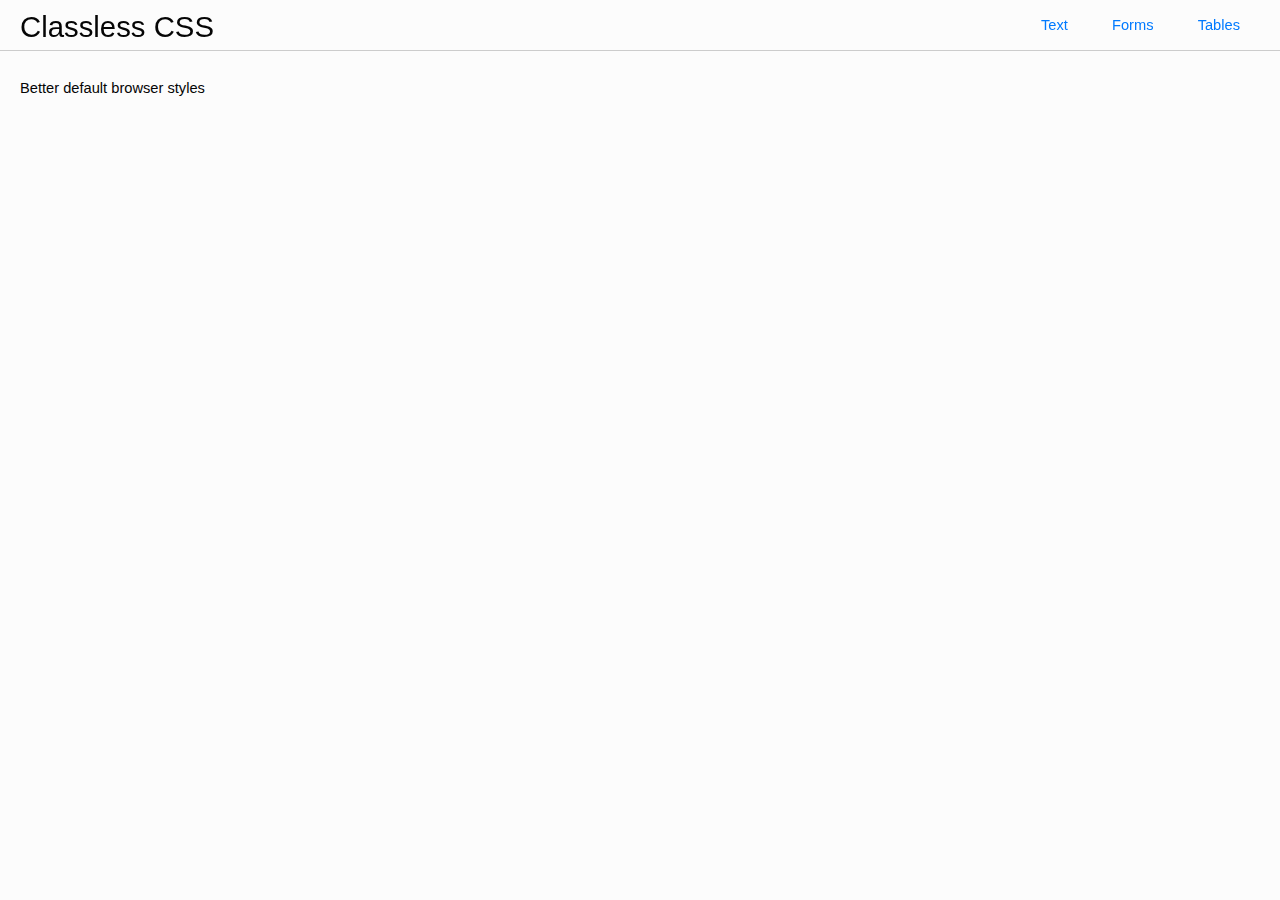
==== index.html @ c152cd14 "better default styles for mobile safari" ====
<html>
	<head>
		<title>Classless CSS</title>
		<meta name="viewport" content="width=device-width, initial-scale=1">
		<link rel="stylesheet" href="main.css" />
	</head>
	<body>
		<header>
			<nav>
				<h1>Classless CSS</h1>
				<ul>
					<li><a href="text.html">Text</a></li>
					<li><a href="forms.html">Forms</a></li>
					<li><a href="tables.html">Tables</a></li>
				</ul>
			</nav>
		</header>
		<main>
				<article>
					<p>Better default browser styles</p>
				</article>
		<main>
	</body>
</html>
---- main.css ----
:root {
	--default-color: #050505;
	--default-color-invert: #fcfcfc;
	--default-color-invert-dark: #ececec;
	--default-color-invert-darker: #ccc;
	--default-color-tint: #007AFF;
	--default-color-tint-invert: #fff;
}

* {
	-webkit-tap-highlight-color: rgba(0,0,0,0);
}

body {
	margin: 80px 20px;
	font: 11pt "HelveticaNeue-Light", "Helvetica Neue Light", "Helvetica Neue", Helvetica, Arial, "Lucida Grande", sans-serif; 
	color: var(--default-color);
	background-color: var(--default-color-invert);
}

a {
	color: var(--default-color-tint);
}

label {
	display: block;
}

input[type=color],
input[type=file],
input[type=number],
input[type=tel],
input[type=text],
input[type=range],
input[type=search],
input[type=url],
input[type=email],
input[type=password] {
	width: 100%;
	margin-bottom: 10px;
}

input[type=color],
input[type=email],
input[type=number],
input[type=password],
input[type=search],
input[type=tel],
input[type=text],
input[type=url] {
	border: solid 1px var(--default-color-invert-darker);
	padding: 10px;
	color: var(--default-color);
	background-color: var(--default-color-invert);
}

input[type=range] {
	width: 50%;
	padding: 0;
}

input[type=color]:focus,
input[type=email]:focus,
input[type=number]:focus,
input[type=password]:focus,
input[type=search]:focus,
input[type=tel]:focus,
input[type=text]:focus,
input[type=url]:focus {
	border-color: var(--default-color-tint);
}

select {
	width: 100%;
	padding: 10px;
	margin-bottom: 10px;
}

fieldset {
	background-color: var(--default-color-invert-dark);
	border: none;
	border-radius: 3px;
	margin-top: 30px;
	margin-bottom: 10px;
}

legend {
	position: relative;
	top: -15px;
}

button {
	padding: 10px 20px;
	background-color: var(--default-color-invert-dark);
	border: none;
	border-radius: 3px;
}

button:focus,
button:active {
	background-color: var(--default-color-invert-darker);
}

button[type=submit] {
	color: var(--default-color-tint-invert);
	background-color: var(--default-color-tint);
}

nav {
	position: fixed;
	top: 0;
	left: 0;
	right: 0;
	height: 30px;
	padding: 10px 20px;
	border-bottom: solid 1px #ccc;
	-webkit-backdrop-filter: blur(10px);
	backdrop-filter: blur(10px);
}

nav h1 {
	margin: 0;
	font-weight: normal;
	display: inline-block;
}

nav ul {
	display: inline-block;
	float: right;
	margin: 0;
}

nav ul li {
	display: inline-block;
}

nav ul li a {
	text-decoration: none;
	padding: 10px 20px;
	height: 30px;
	line-height: 30px;
}
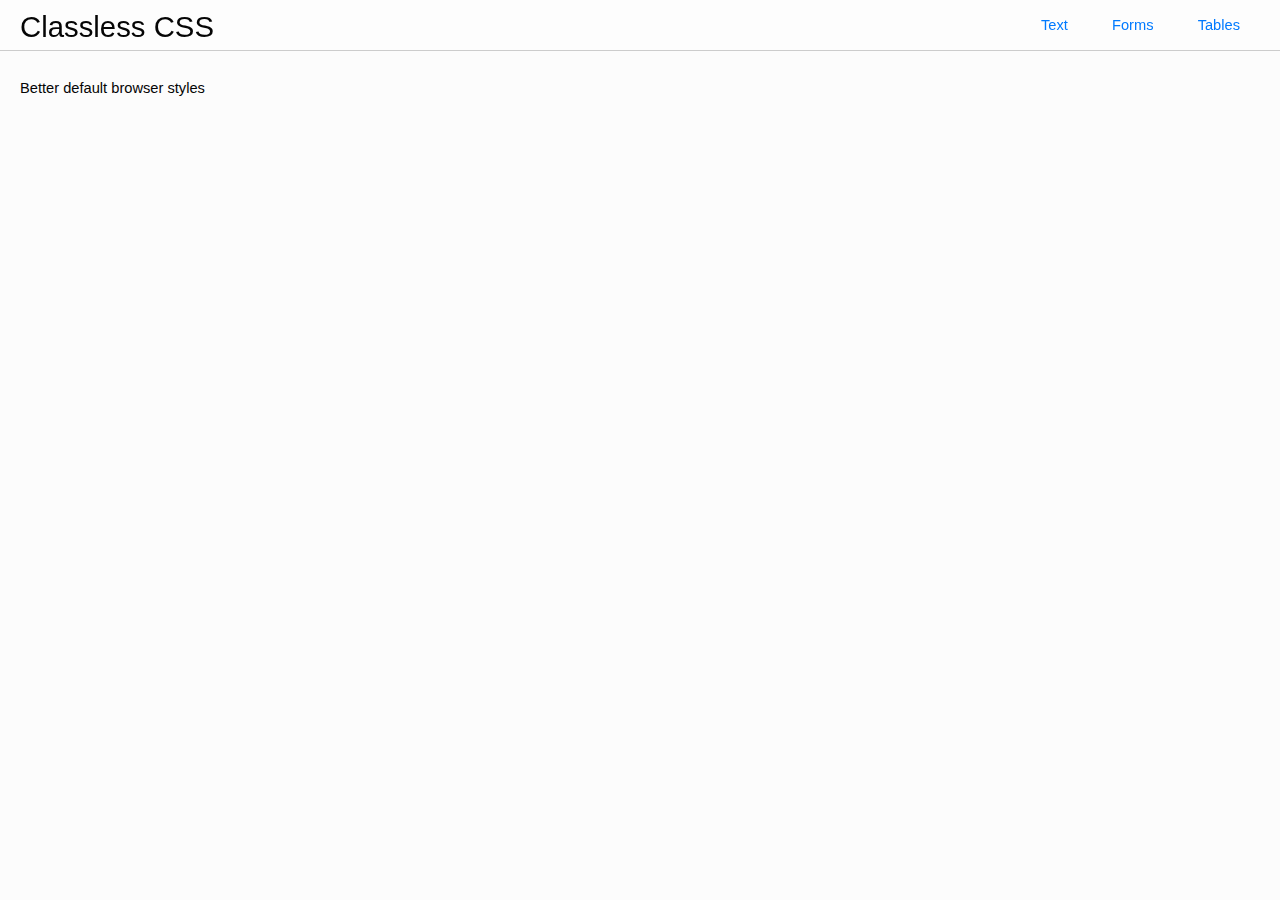
==== commit 18ad75f1: "minor tweaks" ====
--- a/index.html
+++ b/index.html
@@ -1,7 +1,7 @@
 <html>
 	<head>
 		<title>Classless CSS</title>
-		<meta name="viewport" content="width=device-width, initial-scale=1">
+		<meta name="viewport" content="width=device-width, initial-scale=1, user-scalable=no">
 		<link rel="stylesheet" href="main.css" />
 	</head>
 	<body>
--- a/main.css
+++ b/main.css
@@ -85,8 +85,12 @@
 }
 
 legend {
-	position: relative;
-	top: -15px;
+	display: block;
+	float: left;
+	width: 100%;
+	margin-bottom: 10px;
+	text-transform: uppercase;
+	color: var(--default-color-invert-darker);
 }
 
 button {
@@ -114,6 +118,7 @@
 	height: 30px;
 	padding: 10px 20px;
 	border-bottom: solid 1px #ccc;
+	background-color: rgba(255, 255, 255, 0.3);
 	-webkit-backdrop-filter: blur(10px);
 	backdrop-filter: blur(10px);
 }
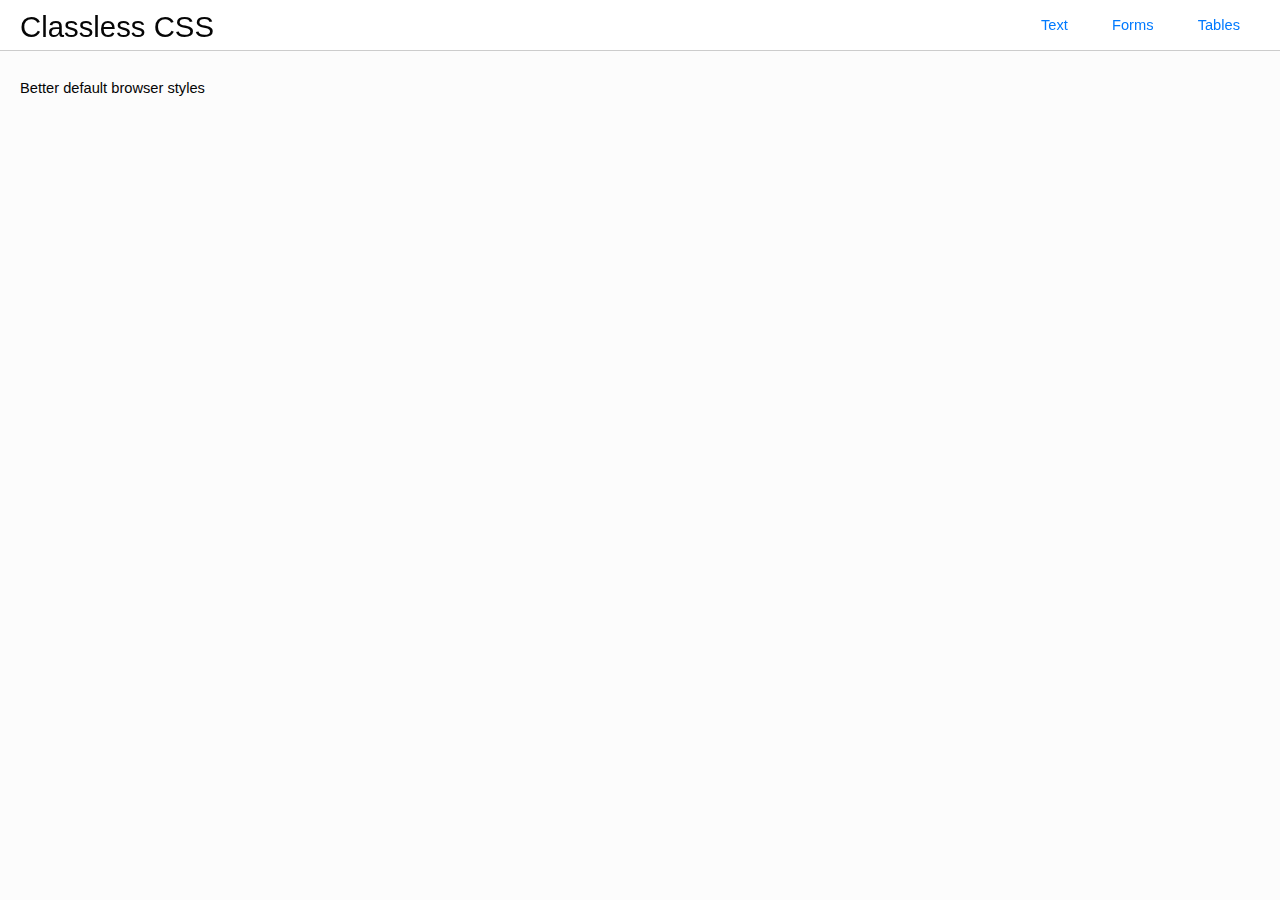
==== commit d6e63230: "minor tweaks" ====
--- a/index.html
+++ b/index.html
@@ -1,24 +1,24 @@
 <html>
-	<head>
-		<title>Classless CSS</title>
-		<meta name="viewport" content="width=device-width, initial-scale=1, user-scalable=no">
-		<link rel="stylesheet" href="main.css" />
-	</head>
-	<body>
-		<header>
-			<nav>
-				<h1>Classless CSS</h1>
-				<ul>
-					<li><a href="text.html">Text</a></li>
-					<li><a href="forms.html">Forms</a></li>
-					<li><a href="tables.html">Tables</a></li>
-				</ul>
-			</nav>
-		</header>
-		<main>
-				<article>
-					<p>Better default browser styles</p>
-				</article>
-		<main>
-	</body>
+<head>
+    <title>Classless CSS</title>
+    <meta name="viewport" content="width=device-width, initial-scale=1, user-scalable=no">
+    <link rel="stylesheet" href="main.css"/>
+</head>
+<body>
+<header>
+    <nav>
+        <h1>Classless CSS</h1>
+        <ul>
+            <li><a href="text.html">Text</a></li>
+            <li><a href="forms.html">Forms</a></li>
+            <li><a href="tables.html">Tables</a></li>
+        </ul>
+    </nav>
+</header>
+<main>
+    <article>
+        <p>Better default browser styles</p>
+    </article>
+    <main>
+</body>
 </html>--- a/main.css
+++ b/main.css
@@ -13,7 +13,7 @@
 
 body {
 	margin: 80px 20px;
-	font: 11pt "HelveticaNeue-Light", "Helvetica Neue Light", "Helvetica Neue", Helvetica, Arial, "Lucida Grande", sans-serif; 
+	font: 11pt "HelveticaNeue-Light", "Helvetica Neue Light", "Helvetica Neue", Helvetica, Arial, "Lucida Grande", sans-serif;
 	color: var(--default-color);
 	background-color: var(--default-color-invert);
 }
@@ -24,31 +24,47 @@
 
 label {
 	display: block;
+    margin-bottom: 5px;
 }
 
 input[type=color],
+input[type=datetime-local],
+input[type=date],
+input[type=email],
 input[type=file],
+input[type=month],
 input[type=number],
 input[type=tel],
 input[type=text],
+input[type=time],
 input[type=range],
 input[type=search],
 input[type=url],
-input[type=email],
-input[type=password] {
+input[type=password],
+input[type=week] {
 	width: 100%;
 	margin-bottom: 10px;
+    outline: none;
 }
 
 input[type=color],
+input[type=datetime-local],
+input[type=date],
 input[type=email],
+input[type=file],
+input[type=month],
 input[type=number],
-input[type=password],
-input[type=search],
 input[type=tel],
 input[type=text],
-input[type=url] {
+input[type=time],
+input[type=range],
+input[type=search],
+input[type=url],
+input[type=password],
+input[type=week],
+select {
 	border: solid 1px var(--default-color-invert-darker);
+    border-radius: 5px;
 	padding: 10px;
 	color: var(--default-color);
 	background-color: var(--default-color-invert);
@@ -57,23 +73,35 @@
 input[type=range] {
 	width: 50%;
 	padding: 0;
+    outline: none;
 }
 
 input[type=color]:focus,
+input[type=datetime-local]:focus,
+input[type=date]:focus,
 input[type=email]:focus,
+input[type=file]:focus,
+input[type=month]:focus,
 input[type=number]:focus,
-input[type=password]:focus,
-input[type=search]:focus,
 input[type=tel]:focus,
 input[type=text]:focus,
-input[type=url]:focus {
+input[type=time]:focus,
+input[type=range]:focus,
+input[type=search]:focus,
+input[type=url]:focus,
+input[type=password]:focus,
+input[type=week]:focus,
+select:focus{
+    outline: none;
 	border-color: var(--default-color-tint);
+    box-shadow: inset 0 1px 1px rgba(0,0,0,.075), 0 0 8px rgba(102,175,233,.6);
 }
 
 select {
-	width: 100%;
+    height: 33px;
+    margin-bottom: 10px;
 	padding: 10px;
-	margin-bottom: 10px;
+    width: 100%;
 }
 
 fieldset {
@@ -88,16 +116,18 @@
 	display: block;
 	float: left;
 	width: 100%;
-	margin-bottom: 10px;
+	margin-bottom: 15px;
+    margin-top: 10px;
 	text-transform: uppercase;
-	color: var(--default-color-invert-darker);
+	color: #979797;
 }
 
 button {
+    background-color: var(--default-color-invert-dark);
+    border: none;
+    border-radius: 5px;
 	padding: 10px 20px;
-	background-color: var(--default-color-invert-dark);
-	border: none;
-	border-radius: 3px;
+    outline: none;
 }
 
 button:focus,
@@ -118,7 +148,7 @@
 	height: 30px;
 	padding: 10px 20px;
 	border-bottom: solid 1px #ccc;
-	background-color: rgba(255, 255, 255, 0.3);
+    background-color: rgba(255, 255, 255, 0.9);
 	-webkit-backdrop-filter: blur(10px);
 	backdrop-filter: blur(10px);
 }
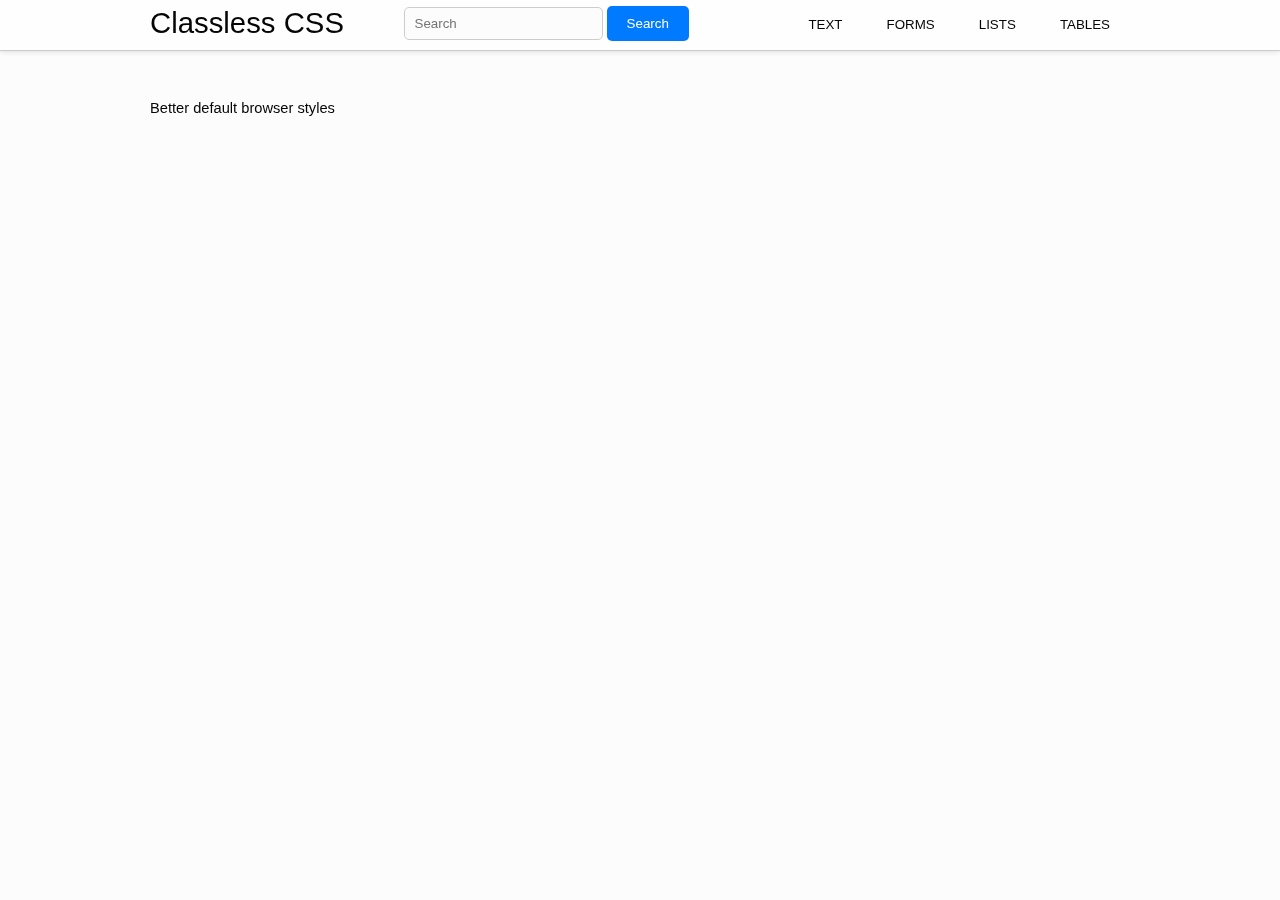
==== commit 89bb7c5c: "Overall updates" ====
--- a/index.html
+++ b/index.html
@@ -1,16 +1,22 @@
 <html>
 <head>
     <title>Classless CSS</title>
-    <meta name="viewport" content="width=device-width, initial-scale=1, user-scalable=no">
-    <link rel="stylesheet" href="main.css"/>
+    <meta name="viewport" content="width=device-width, initial-scale=1, maximum-scale=1, user-scalable=no">
+    <link rel="stylesheet" href="styles/vars.css"/>
+    <link rel="stylesheet" href="styles/main.css"/>
 </head>
 <body>
 <header>
     <nav>
-        <h1>Classless CSS</h1>
+        <h1><a href="index.html">Classless CSS</a></h1>
+        <form>
+            <input type="search" name="search" id="search" placeholder="Search"/>
+            <button type="submit">Search</button>
+        </form>
         <ul>
             <li><a href="text.html">Text</a></li>
             <li><a href="forms.html">Forms</a></li>
+            <li><a href="lists.html">Lists</a></li>
             <li><a href="tables.html">Tables</a></li>
         </ul>
     </nav>
@@ -19,6 +25,6 @@
     <article>
         <p>Better default browser styles</p>
     </article>
-    <main>
+</main>
 </body>
 </html>--- a/styles/vars.css
+++ b/styles/vars.css
@@ -0,0 +1,12 @@
+:root {
+    --color: #050505;
+    --color-invert: #fcfcfc;
+    --color-invert-dark: #ececec;
+    --color-invert-darker: #ccc;
+    --color-tint: #007AFF;
+    --color-tint-light: #66AFE9;
+    --color-tint-invert: #fff;
+    --color-tint-dark: #0069dc;
+    --color-header: rgba(255, 255, 255, 0.7);
+    --color-header-dark: var(--color-invert-darker);
+}--- a/styles/main.css
+++ b/styles/main.css
@@ -0,0 +1,388 @@
+:root {
+	--default-color: #050505;
+	--default-color-invert: #fcfcfc;
+	--default-color-invert-dark: #ececec;
+	--default-color-invert-darker: #ccc;
+	--default-color-tint: #007AFF;
+    --default-color-tint-light: #66AFE9;
+	--default-color-tint-invert: #fff;
+    --default-color-tint-dark: #0069dc;
+    --default-color-header: rgba(255, 255, 255, 0.7);
+    --default-color-header-dark: var(--default-color-invert-darker);
+}
+
+* {
+	-webkit-tap-highlight-color: rgba(0,0,0,0);
+}
+
+body {
+	margin: 80px 20px 20px 20px;
+	font: 11pt "HelveticaNeue-Light", "Helvetica Neue Light", "Helvetica Neue", Helvetica, Arial, "Lucida Grande", sans-serif;
+	color: var(--color, --default-color);
+	background-color: var(--color-invert, --default-color-invert);
+    line-height: 1.8em;
+}
+
+
+@keyframes fadein {
+    from {
+        opacity: 0;
+    }
+    to {
+        opacity: 1;
+    }
+}
+
+@keyframes fadeout {
+    from {
+        opacity: 1;
+    }
+    to {
+        opacity: 0;
+    }
+}
+
+main {
+    max-width: 980px;
+    margin: 0 auto;
+    display: flex;
+}
+
+aside {
+    flex: 0 0 auto;
+    width: 300px;
+}
+
+aside:first-child {
+    padding: 0 20px 0 0;
+}
+
+aside:last-child {
+    padding: 0 0 0 20px;
+}
+
+article,
+form {
+    flex: 1 1 auto;
+    display: inline;
+}
+
+label {
+	display: block;
+    margin-bottom: 5px;
+}
+
+a {
+    color: var(--color-tint, --default-color-tint);
+    transition: color 0.5s;
+}
+
+input[type=color],
+input[type=datetime-local],
+input[type=date],
+input[type=email],
+input[type=file],
+input[type=month],
+input[type=number],
+input[type=tel],
+input[type=text],
+input[type=time],
+input[type=range],
+input[type=search],
+input[type=url],
+input[type=password],
+input[type=week] {
+	width: 100%;
+	margin-bottom: 10px;
+    outline: none;
+}
+
+input[type=color],
+input[type=datetime-local],
+input[type=date],
+input[type=email],
+input[type=file],
+input[type=month],
+input[type=number],
+input[type=tel],
+input[type=text],
+input[type=time],
+input[type=range],
+input[type=search],
+input[type=url],
+input[type=password],
+input[type=week],
+select {
+	border: solid 1px var(--color-invert-darker, --default-color-invert-darker);
+    border-radius: 5px;
+	padding: 10px;
+	color: var(--color, --default-color);
+	background-color: var(--color-invert, --default-color-invert);
+    transition: border 0.5s, box-shadow 0.5s;
+}
+
+
+input[type=color] {
+    width: 40px;
+    height: 27px;
+    padding: 3px;
+}
+
+input[type=search] {
+    -webkit-appearance: textfield;
+    padding: 10px;
+    height: 33px;
+}
+
+input[type=range] {
+	width: 50%;
+	padding: 0;
+    outline: none;
+}
+
+input[type=color]:focus,
+input[type=datetime-local]:focus,
+input[type=date]:focus,
+input[type=email]:focus,
+input[type=file]:focus,
+input[type=month]:focus,
+input[type=number]:focus,
+input[type=tel]:focus,
+input[type=text]:focus,
+input[type=time]:focus,
+input[type=range]:focus,
+input[type=search]:focus,
+input[type=url]:focus,
+input[type=password]:focus,
+input[type=week]:focus,
+select:focus{
+    outline: none;
+	border-color: var(--color-tint, --default-color-tint);
+    box-shadow: inset 0 1px 1px rgba(0,0,0,.075), 0 0 8px rgba(102,175,233,.6);
+}
+
+select {
+    height: 33px;
+    margin-bottom: 10px;
+	padding: 10px;
+    width: 100%;
+}
+
+fieldset {
+	background-color: var(--color-invert-dark, --default-color-invert-dark);
+	border: none;
+	border-radius: 3px;
+	margin-top: 30px;
+	margin-bottom: 10px;
+}
+
+legend {
+	display: block;
+	float: left;
+	width: 100%;
+	margin-bottom: 15px;
+    margin-top: 10px;
+	text-transform: uppercase;
+	color: #979797;
+}
+
+button {
+    cursor: pointer;
+    color: var(--color, --default-color);
+    background-color: var(--color-invert-dark, --default-color-invert-dark);
+    border: none;
+    border-radius: 5px;
+	padding: 10px 20px;
+    outline: none;
+    transition: background-color 0.5s;
+}
+
+button:hover,
+button:focus,
+button:active {
+	background-color: var(--color-invert-darker, --default-color-invert-darker);
+}
+
+button[type=submit] {
+	color: var(--color-tint-invert, --default-color-tint-invert);
+	background-color: var(--color-tint, --default-color-tint);
+}
+
+button[type=submit]:hover,
+button[type=submit]:focus,
+button[type=submit]:active {
+    color: var(--color-tint-invert, --default-color-tint-invert);
+    background-color: var(--color-tint-dark, --default-color-tint-dark);
+}
+
+header {
+    border-bottom: solid 1px var(--color-header-dark, --default-color-header-dark);
+    position: fixed;
+    top: 0;
+    left: 0;
+    right: 0;
+    height: 50px;
+    background-color: var(--color-header, --default-color-header);
+    -webkit-backdrop-filter: saturate(180%) blur(20px);
+    backdrop-filter: saturate(180%) blur(20px);
+    box-shadow: 0 0 6px 0 rgba(2, 3, 3, 0.16);
+}
+
+nav {
+    margin: 0 auto;
+    max-width: 980px;
+	padding: 10px 20px;
+    display: flex;
+}
+
+nav > h1 {
+	margin: 0;
+	font-weight: normal;
+	display: inline-block;
+}
+
+nav > h1 > a {
+    color: var(--color, --default-color);
+    text-decoration: none;
+}
+
+nav > h1 > a:focus,
+nav > h1 > a:active,
+nav > h1 > a:hover {
+    color: var(--color-tint, --default-color-tint);
+}
+
+nav ul {
+	display: inline-block;
+	float: right;
+	margin: 0;
+}
+
+nav ul li {
+	display: inline-block;
+}
+
+nav ul li a {
+    color: var(--color, --default-color);
+    font: 10pt "Helvetica Neue", Helvetica, Arial, "Lucida Grande", sans-serif;
+    font-weight: 500;
+	text-decoration: none;
+	padding: 10px 20px;
+	height: 30px;
+	line-height: 30px;
+    text-transform: uppercase;
+}
+
+nav ul li a:focus,
+nav ul li a:hover {
+    color: var(--color-tint, --default-color-tint);
+}
+
+nav > form {
+    min-height: 33px;
+    margin: -4px auto 4px auto;
+    display: inline-block;
+    text-align: center;
+    padding: 0 10px;
+}
+
+nav > form input[type=color],
+nav > form input[type=datetime-local],
+nav > form input[type=date],
+nav > form input[type=email],
+nav > form input[type=file],
+nav > form input[type=month],
+nav > form input[type=number],
+nav > form input[type=tel],
+nav > form input[type=text],
+nav > form input[type=time],
+nav > form input[type=range],
+nav > form input[type=search],
+nav > form input[type=url],
+nav > form input[type=password],
+nav > form input[type=week] {
+    width: initial;
+    margin-bottom: 0;
+    border-color: var(--color-header-dark, --default-color-header-dark);
+}
+
+main > table {
+    width: 660px;
+}
+
+table {
+    border-collapse: collapse;
+    border-spacing: 0;
+    empty-cells: show;
+    border: 1px solid var(--color-invert-dark, --default-color-invert-dark);
+}
+
+table td,
+table th {
+    border-left: 1px solid var(--color-invert-dark, --default-color-invert-dark);
+    border-width: 0 0 0 1px;
+    font-size: inherit;
+    margin: 0;
+    overflow: visible;
+    padding: 0.5em 1em;
+}
+
+table td:first-child,
+table th:first-child {
+    border-left-width: 0;
+}
+
+table thead {
+    background-color: var(--color-invert-dark, --default-color-invert-dark);
+    text-align: left;
+    vertical-align: bottom;
+}
+
+table td {
+    background-color: transparent;
+}
+
+main > ul {
+    flex: 1 1 auto;
+    padding: 0;
+}
+
+main > ul li {
+    display: block;
+    padding: 10px;
+    border-bottom: solid 1px var(--color-invert-dark, --default-color-invert-dark);
+}
+
+main > ul li > a {
+    color: var(--color, --default-color);
+    display: block;
+    margin: -10px;
+    padding: 10px;
+    text-decoration: none;
+}
+
+main > ul li > a:after {
+    content: ' ';
+    display: block;
+    width: 10px;
+    height: 10px;
+    border-bottom: solid 2px var(--color, --default-color);
+    border-right: solid 2px var(--color, --default-color);
+    margin: 10px;
+    transform: rotate(-45deg);
+    float: right;
+}
+
+main > ul li > a:hover,
+main > ul li > a:focus,
+main > ul li > a:active {
+    color: var(--color-tint, --default-color-tint);
+    background-color: var(--color-invert-dark, --default-color-invert-dark)
+}
+
+main > ul li > a:hover:after,
+main > ul li > a:focus:after,
+main > ul li > a:active:after {
+    border-bottom-color: var(--color-tint, --default-color-tint);
+    border-right-color: var(--color-tint, --default-color-tint);
+}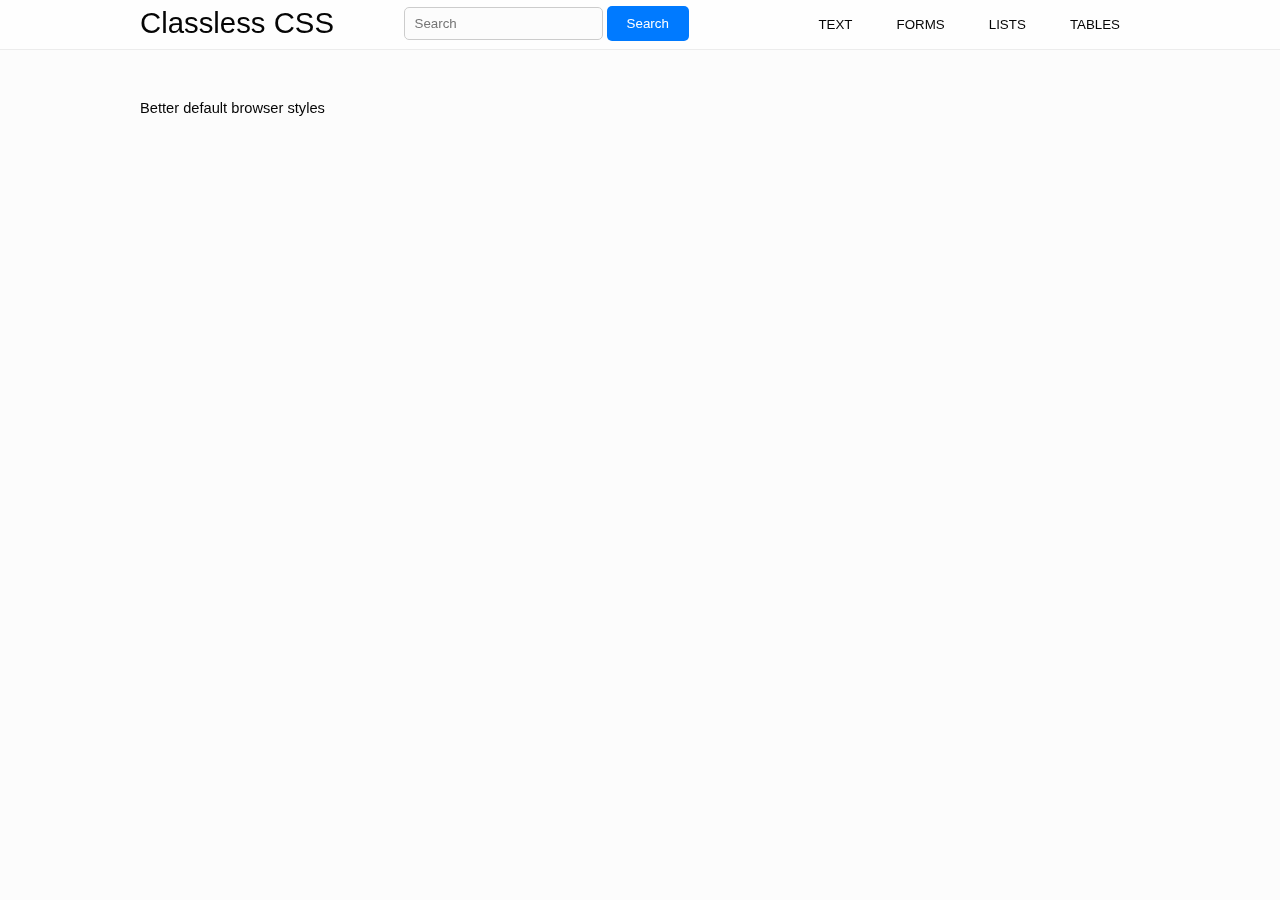
==== commit acb7edef: "Add dark mode color scheme and other minor fixes" ====
--- a/index.html
+++ b/index.html
@@ -1,8 +1,8 @@
-<html>
+<!DOCTYPE html>
+<html lang="en">
 <head>
     <title>Classless CSS</title>
     <meta name="viewport" content="width=device-width, initial-scale=1, maximum-scale=1, user-scalable=no">
-    <link rel="stylesheet" href="styles/vars.css"/>
     <link rel="stylesheet" href="styles/main.css"/>
 </head>
 <body>
@@ -10,7 +10,7 @@
     <nav>
         <h1><a href="index.html">Classless CSS</a></h1>
         <form>
-            <input type="search" name="search" id="search" placeholder="Search"/>
+            <input type="search" name="search" id="search" placeholder="Search" aria-label="Search"/>
             <button type="submit">Search</button>
         </form>
         <ul>
--- a/styles/main.css
+++ b/styles/main.css
@@ -1,388 +1,6 @@
-:root {
-	--default-color: #050505;
-	--default-color-invert: #fcfcfc;
-	--default-color-invert-dark: #ececec;
-	--default-color-invert-darker: #ccc;
-	--default-color-tint: #007AFF;
-    --default-color-tint-light: #66AFE9;
-	--default-color-tint-invert: #fff;
-    --default-color-tint-dark: #0069dc;
-    --default-color-header: rgba(255, 255, 255, 0.7);
-    --default-color-header-dark: var(--default-color-invert-darker);
-}
-
-* {
-	-webkit-tap-highlight-color: rgba(0,0,0,0);
-}
-
-body {
-	margin: 80px 20px 20px 20px;
-	font: 11pt "HelveticaNeue-Light", "Helvetica Neue Light", "Helvetica Neue", Helvetica, Arial, "Lucida Grande", sans-serif;
-	color: var(--color, --default-color);
-	background-color: var(--color-invert, --default-color-invert);
-    line-height: 1.8em;
-}
-
-
-@keyframes fadein {
-    from {
-        opacity: 0;
-    }
-    to {
-        opacity: 1;
-    }
-}
-
-@keyframes fadeout {
-    from {
-        opacity: 1;
-    }
-    to {
-        opacity: 0;
-    }
-}
-
-main {
-    max-width: 980px;
-    margin: 0 auto;
-    display: flex;
-}
-
-aside {
-    flex: 0 0 auto;
-    width: 300px;
-}
-
-aside:first-child {
-    padding: 0 20px 0 0;
-}
-
-aside:last-child {
-    padding: 0 0 0 20px;
-}
-
-article,
-form {
-    flex: 1 1 auto;
-    display: inline;
-}
-
-label {
-	display: block;
-    margin-bottom: 5px;
-}
-
-a {
-    color: var(--color-tint, --default-color-tint);
-    transition: color 0.5s;
-}
-
-input[type=color],
-input[type=datetime-local],
-input[type=date],
-input[type=email],
-input[type=file],
-input[type=month],
-input[type=number],
-input[type=tel],
-input[type=text],
-input[type=time],
-input[type=range],
-input[type=search],
-input[type=url],
-input[type=password],
-input[type=week] {
-	width: 100%;
-	margin-bottom: 10px;
-    outline: none;
-}
-
-input[type=color],
-input[type=datetime-local],
-input[type=date],
-input[type=email],
-input[type=file],
-input[type=month],
-input[type=number],
-input[type=tel],
-input[type=text],
-input[type=time],
-input[type=range],
-input[type=search],
-input[type=url],
-input[type=password],
-input[type=week],
-select {
-	border: solid 1px var(--color-invert-darker, --default-color-invert-darker);
-    border-radius: 5px;
-	padding: 10px;
-	color: var(--color, --default-color);
-	background-color: var(--color-invert, --default-color-invert);
-    transition: border 0.5s, box-shadow 0.5s;
-}
-
-
-input[type=color] {
-    width: 40px;
-    height: 27px;
-    padding: 3px;
-}
-
-input[type=search] {
-    -webkit-appearance: textfield;
-    padding: 10px;
-    height: 33px;
-}
-
-input[type=range] {
-	width: 50%;
-	padding: 0;
-    outline: none;
-}
-
-input[type=color]:focus,
-input[type=datetime-local]:focus,
-input[type=date]:focus,
-input[type=email]:focus,
-input[type=file]:focus,
-input[type=month]:focus,
-input[type=number]:focus,
-input[type=tel]:focus,
-input[type=text]:focus,
-input[type=time]:focus,
-input[type=range]:focus,
-input[type=search]:focus,
-input[type=url]:focus,
-input[type=password]:focus,
-input[type=week]:focus,
-select:focus{
-    outline: none;
-	border-color: var(--color-tint, --default-color-tint);
-    box-shadow: inset 0 1px 1px rgba(0,0,0,.075), 0 0 8px rgba(102,175,233,.6);
-}
-
-select {
-    height: 33px;
-    margin-bottom: 10px;
-	padding: 10px;
-    width: 100%;
-}
-
-fieldset {
-	background-color: var(--color-invert-dark, --default-color-invert-dark);
-	border: none;
-	border-radius: 3px;
-	margin-top: 30px;
-	margin-bottom: 10px;
-}
-
-legend {
-	display: block;
-	float: left;
-	width: 100%;
-	margin-bottom: 15px;
-    margin-top: 10px;
-	text-transform: uppercase;
-	color: #979797;
-}
-
-button {
-    cursor: pointer;
-    color: var(--color, --default-color);
-    background-color: var(--color-invert-dark, --default-color-invert-dark);
-    border: none;
-    border-radius: 5px;
-	padding: 10px 20px;
-    outline: none;
-    transition: background-color 0.5s;
-}
-
-button:hover,
-button:focus,
-button:active {
-	background-color: var(--color-invert-darker, --default-color-invert-darker);
-}
-
-button[type=submit] {
-	color: var(--color-tint-invert, --default-color-tint-invert);
-	background-color: var(--color-tint, --default-color-tint);
-}
-
-button[type=submit]:hover,
-button[type=submit]:focus,
-button[type=submit]:active {
-    color: var(--color-tint-invert, --default-color-tint-invert);
-    background-color: var(--color-tint-dark, --default-color-tint-dark);
-}
-
-header {
-    border-bottom: solid 1px var(--color-header-dark, --default-color-header-dark);
-    position: fixed;
-    top: 0;
-    left: 0;
-    right: 0;
-    height: 50px;
-    background-color: var(--color-header, --default-color-header);
-    -webkit-backdrop-filter: saturate(180%) blur(20px);
-    backdrop-filter: saturate(180%) blur(20px);
-    box-shadow: 0 0 6px 0 rgba(2, 3, 3, 0.16);
-}
-
-nav {
-    margin: 0 auto;
-    max-width: 980px;
-	padding: 10px 20px;
-    display: flex;
-}
-
-nav > h1 {
-	margin: 0;
-	font-weight: normal;
-	display: inline-block;
-}
-
-nav > h1 > a {
-    color: var(--color, --default-color);
-    text-decoration: none;
-}
-
-nav > h1 > a:focus,
-nav > h1 > a:active,
-nav > h1 > a:hover {
-    color: var(--color-tint, --default-color-tint);
-}
-
-nav ul {
-	display: inline-block;
-	float: right;
-	margin: 0;
-}
-
-nav ul li {
-	display: inline-block;
-}
-
-nav ul li a {
-    color: var(--color, --default-color);
-    font: 10pt "Helvetica Neue", Helvetica, Arial, "Lucida Grande", sans-serif;
-    font-weight: 500;
-	text-decoration: none;
-	padding: 10px 20px;
-	height: 30px;
-	line-height: 30px;
-    text-transform: uppercase;
-}
-
-nav ul li a:focus,
-nav ul li a:hover {
-    color: var(--color-tint, --default-color-tint);
-}
-
-nav > form {
-    min-height: 33px;
-    margin: -4px auto 4px auto;
-    display: inline-block;
-    text-align: center;
-    padding: 0 10px;
-}
-
-nav > form input[type=color],
-nav > form input[type=datetime-local],
-nav > form input[type=date],
-nav > form input[type=email],
-nav > form input[type=file],
-nav > form input[type=month],
-nav > form input[type=number],
-nav > form input[type=tel],
-nav > form input[type=text],
-nav > form input[type=time],
-nav > form input[type=range],
-nav > form input[type=search],
-nav > form input[type=url],
-nav > form input[type=password],
-nav > form input[type=week] {
-    width: initial;
-    margin-bottom: 0;
-    border-color: var(--color-header-dark, --default-color-header-dark);
-}
-
-main > table {
-    width: 660px;
-}
-
-table {
-    border-collapse: collapse;
-    border-spacing: 0;
-    empty-cells: show;
-    border: 1px solid var(--color-invert-dark, --default-color-invert-dark);
-}
-
-table td,
-table th {
-    border-left: 1px solid var(--color-invert-dark, --default-color-invert-dark);
-    border-width: 0 0 0 1px;
-    font-size: inherit;
-    margin: 0;
-    overflow: visible;
-    padding: 0.5em 1em;
-}
-
-table td:first-child,
-table th:first-child {
-    border-left-width: 0;
-}
-
-table thead {
-    background-color: var(--color-invert-dark, --default-color-invert-dark);
-    text-align: left;
-    vertical-align: bottom;
-}
-
-table td {
-    background-color: transparent;
-}
-
-main > ul {
-    flex: 1 1 auto;
-    padding: 0;
-}
-
-main > ul li {
-    display: block;
-    padding: 10px;
-    border-bottom: solid 1px var(--color-invert-dark, --default-color-invert-dark);
-}
-
-main > ul li > a {
-    color: var(--color, --default-color);
-    display: block;
-    margin: -10px;
-    padding: 10px;
-    text-decoration: none;
-}
-
-main > ul li > a:after {
-    content: ' ';
-    display: block;
-    width: 10px;
-    height: 10px;
-    border-bottom: solid 2px var(--color, --default-color);
-    border-right: solid 2px var(--color, --default-color);
-    margin: 10px;
-    transform: rotate(-45deg);
-    float: right;
-}
-
-main > ul li > a:hover,
-main > ul li > a:focus,
-main > ul li > a:active {
-    color: var(--color-tint, --default-color-tint);
-    background-color: var(--color-invert-dark, --default-color-invert-dark)
-}
-
-main > ul li > a:hover:after,
-main > ul li > a:focus:after,
-main > ul li > a:active:after {
-    border-bottom-color: var(--color-tint, --default-color-tint);
-    border-right-color: var(--color-tint, --default-color-tint);
-}+@import url(vars.css);
+@import url(general.css);
+@import url(form.css);
+@import url(header.css);
+@import url(list.css);
+@import url(table.css);